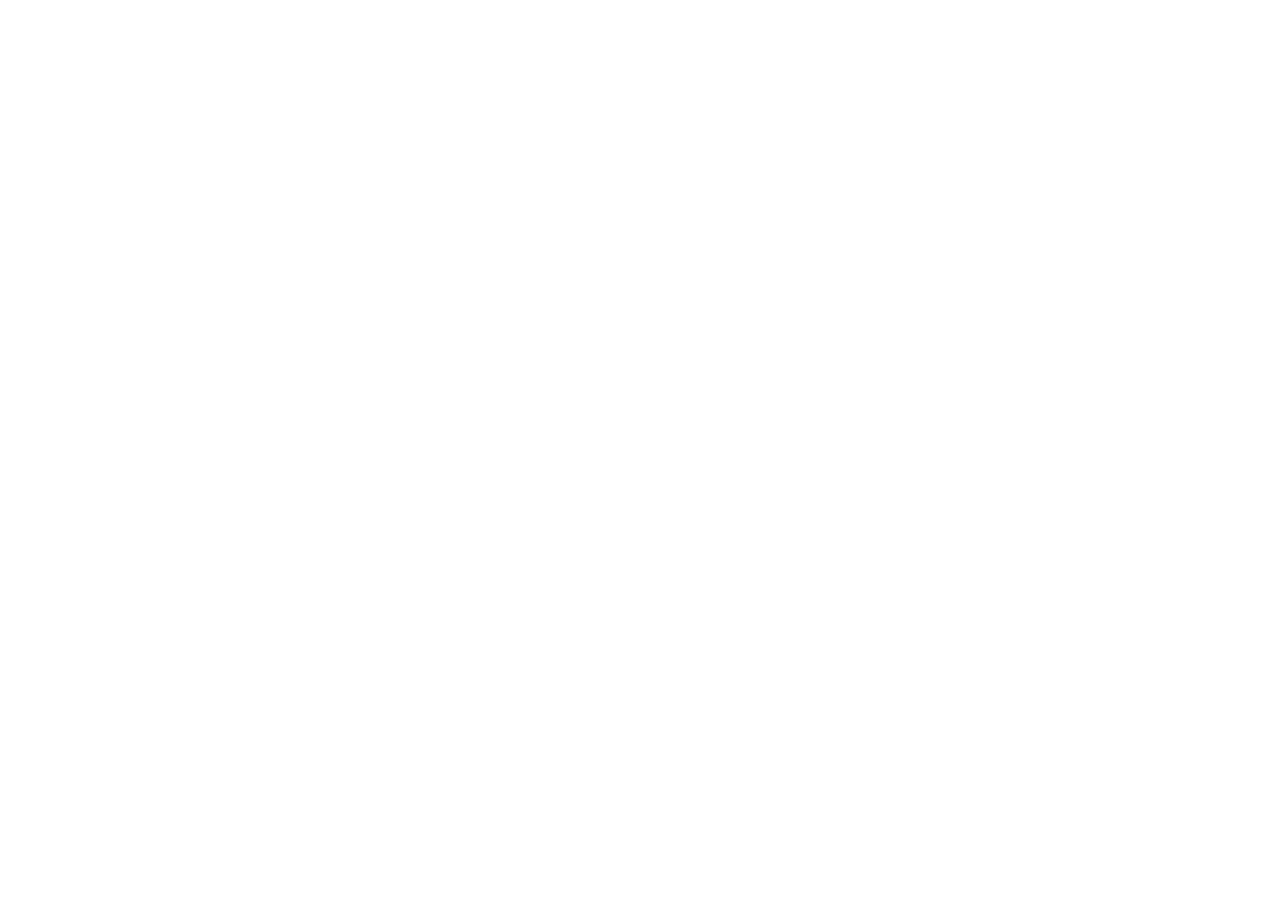
==== index.html @ 1aaffea9 "Initial commit" ====
<!doctype html>
<html>
<head>
    <meta charset="UTF-8">
    <meta name="viewport"
          content="width=device-width, user-scalable=no, initial-scale=1.0, maximum-scale=1.0, minimum-scale=1.0">
    <meta http-equiv="X-UA-Compatible" content="ie=edge">
    <title>Document</title>
    <link rel="stylesheet" href="main.css">
</head>
<body>

</body>
</html>
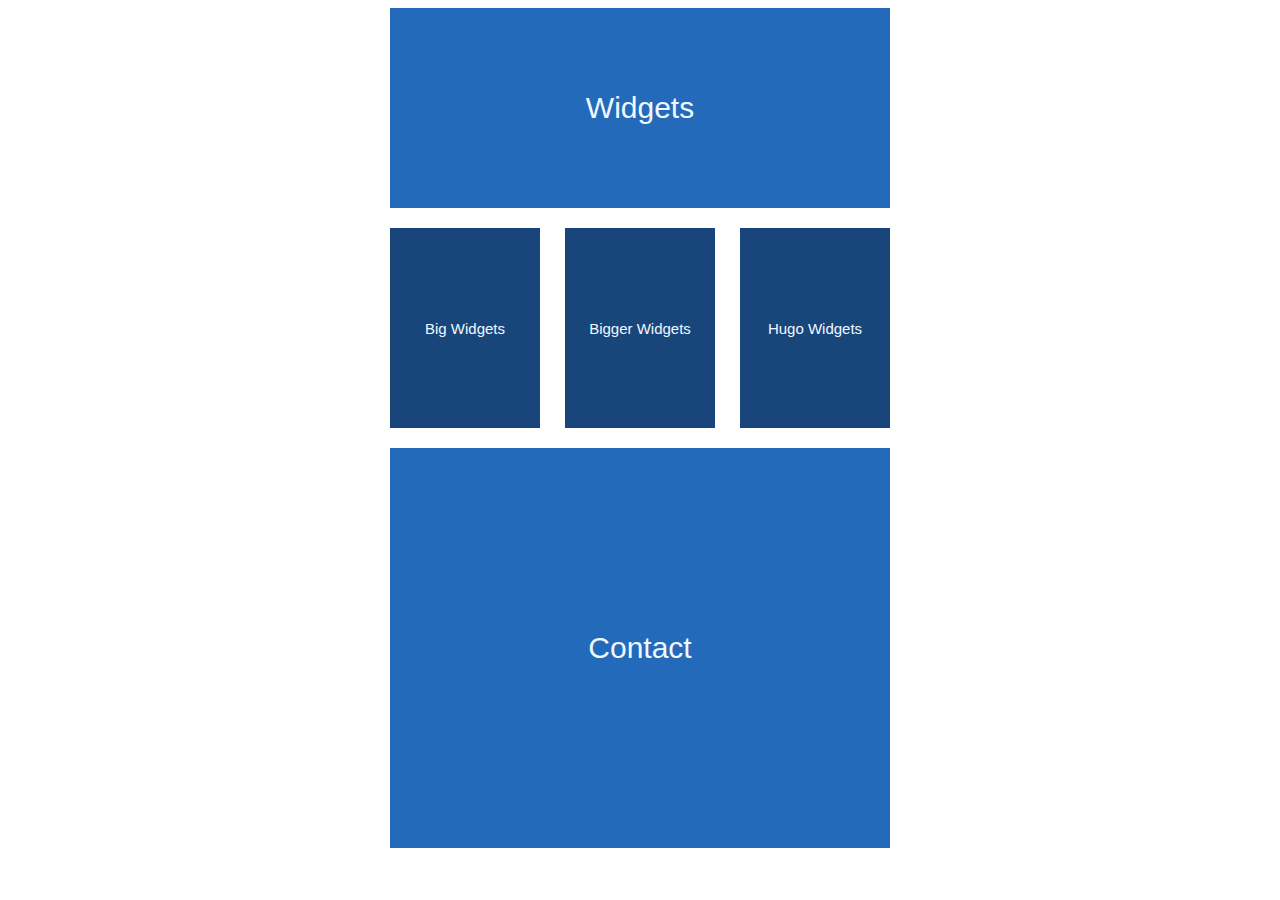
==== commit 518888e8: "hw2" ====
--- a/index.html
+++ b/index.html
@@ -9,6 +9,20 @@
     <link rel="stylesheet" href="main.css">
 </head>
 <body>
-
+<div class="grandpa">
+    <div class="father">
+        <div class="child_1">
+        <p class="big_text">Widgets</p>
+        </div>
+        <div class="child_2">
+            <div class="grandchild"><p class="little_text">Big Widgets</p></div>
+            <div class="grandchild"><p class="little_text">Bigger Widgets</p></div>
+            <div class="grandchild"><p class="little_text">Hugo Widgets</p></div>
+        </div>
+        <div class="child_3">
+        <p class="big_text">Contact</p>
+        </div>
+    </div>
+</div>
 </body>
 </html>--- a/main.css
+++ b/main.css
@@ -0,0 +1,53 @@
+.grandpa{
+    display: flex;
+    justify-content: center;
+}
+
+
+.child_1{
+    display: flex;
+    width: 500px;
+    height: 200px;
+    background: #246abb;
+    align-items: center;
+    margin-bottom: 20px;
+    justify-content: center;
+}
+
+.child_2{
+    display: flex;
+    justify-content: space-between;
+}
+
+.child_3{
+    display: flex;
+    width: 500px;
+    height: 400px;
+    background: #246abb;
+    align-items: center;
+    margin-top: 20px;
+    justify-content: center;
+}
+
+.grandchild{
+    display: flex;
+    align-items: center;
+    width: 30%;
+    height: 200px;
+    background: #18467b;
+    justify-content: center;
+}
+
+.big_text{
+    margin: 0;
+    color: aliceblue;
+    font-size: 30px;
+    font-family: "Calibri Light", sans-serif;
+}
+
+.little_text{
+    margin: 0;
+    color: aliceblue;
+    font-size: 15px;
+    font-family: "Calibri Light", sans-serif;
+}